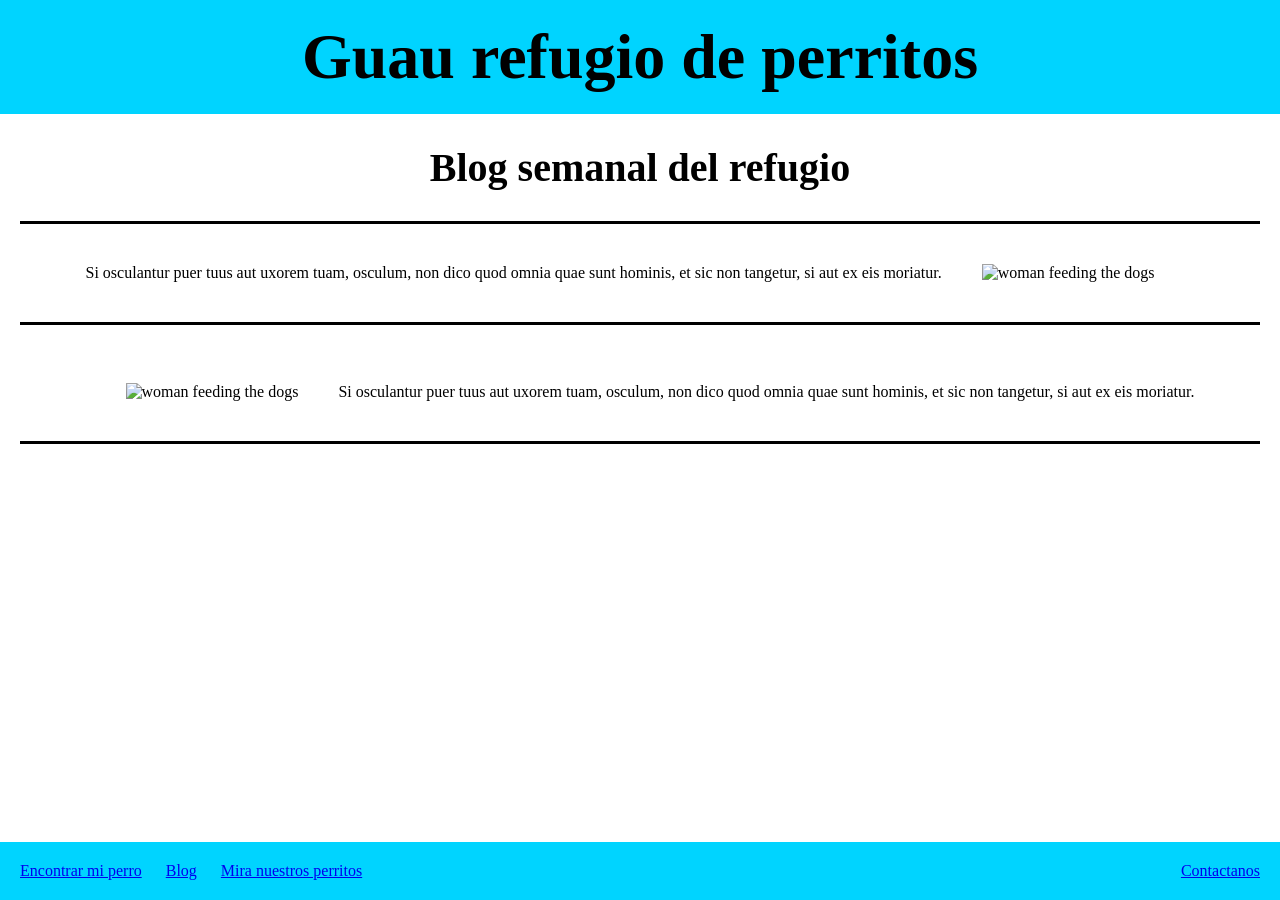
==== pages/blog.html @ 66293a4d "First commit" ====
<!DOCTYPE html>
<html lang="en">

<head>
    <meta charset="UTF-8">
    <meta name="viewport" content="width=device-width, initial-scale=1.0">
    <link rel="stylesheet" href="../css/style.css">
    <title>Guau refugio de perritos - Blog</title>
</head>

<body>
    <header>
        <a href="../index.html" class="no-underline">
            <h1>Guau refugio de perritos</h1>
        </a>
    </header>

    <section>
        <h2>Blog semanal del refugio</h2>
        <div id="div_line"></div>
    </section>

    <section class="blog">
        <div class="blog_entry">
            <p>Si osculantur puer tuus aut uxorem tuam, osculum, non dico quod omnia quae sunt hominis, et sic non tangetur, si aut ex eis moriatur.</p>
            <img src="https://images.pexels.com/photos/16465617/pexels-photo-16465617.jpeg" alt="woman feeding the dogs" class="blog_image">
        </div>
        <div id="div_line"></div>
        <br>
        <div class="blog_entry">
            <img src="https://images.pexels.com/photos/7469274/pexels-photo-7469274.jpeg" alt="woman feeding the dogs" class="blog_image">
            <p>Si osculantur puer tuus aut uxorem tuam, osculum, non dico quod omnia quae sunt hominis, et sic non tangetur, si aut ex eis moriatur.</p>
        </div>
        <div id="div_line"></div>
        <br>
    </section>

    <footer>
        <div>
            <a href="find_my_dog.html" class="footer_left">Encontrar mi perro</a>
            <a href="blog.html" class="footer_left">Blog</a>
            <a href="our_dogs.html" class="footer_left">Mira nuestros perritos</a>
        </div>
    
        <a href="contact_us.html", id="contact_us">Contactanos</a>
    </footer>
</body>

</html>
---- css/style.css ----
* {
    margin: 0;
    padding: 0;
    box-sizing: border-box;
}

*::before,
*::after { box-sizing: border-box; }

header {
    background-color: #00d4ff;
    text-align: center;
    font-size: xx-large;
    padding: 20px;
}

.no-underline {
    text-decoration: none;    
    color: black;
}

body {
    height: 100%;
}

h2 {
    padding: 30px;
    text-align: center;
    font-size: 40px;
}

#div_line {
    background-color: black;
    height: 3px;
    margin-inline: 20px;
}

#banner {
    max-width: 100%;
    height: auto;
}

.video_section {
    display: flex;
    flex-wrap: wrap;
    justify-content: space-between;
    align-items: center;
    width: 100%;
    padding: 20px;
    margin: 20px;
}

.video_description {
    padding: 20px;
}

.blog_entry {
    display: flex;
    align-items: center;
    width: 100%;
    justify-content: center;
}

.blog_image {
    margin: 40px;
    max-width: 40%;
}

.dogs_table {
    width: 100%;
    text-align: center;
    margin: 20px;
}

.dog_cell {
    border-color: black;
    border-style: groove;
}

.dog_image {
    max-width: 60%;
}

h3 {
    font-size: larger;
}

.find_my_dog_form {
    margin: auto;
    display: flex;
    padding: 20px;
    width: 100%;
    justify-content: center;;
}

.find_my_dog_form_cell {
    padding: 20px;
    
}

#submit_find_my_dog {
    display: flex;
    width: 100%;
    justify-content: center;
}

.contact_form {
    margin: 20px;
}

.contact_us_form_field {
    display: flex;
    width: 200px;
    justify-content: end;
}

.contact_us_form_submit { 
    display: flex;
    justify-content: end;
}

#submit_form {
    padding: 10px;
    background-color: #009ff3;
    color: white;
}

footer {
    position: fixed;
    bottom: 0;
    left: 0;
    right: 0;
    background-color: #00d4ff;
    display: flex;
    flex-wrap: wrap;
    padding: 20px;
    justify-content: space-between;
}

.footer_left {
    padding-inline-end: 20px;
}

#contact_us {
    justify-content: inline-end;
}
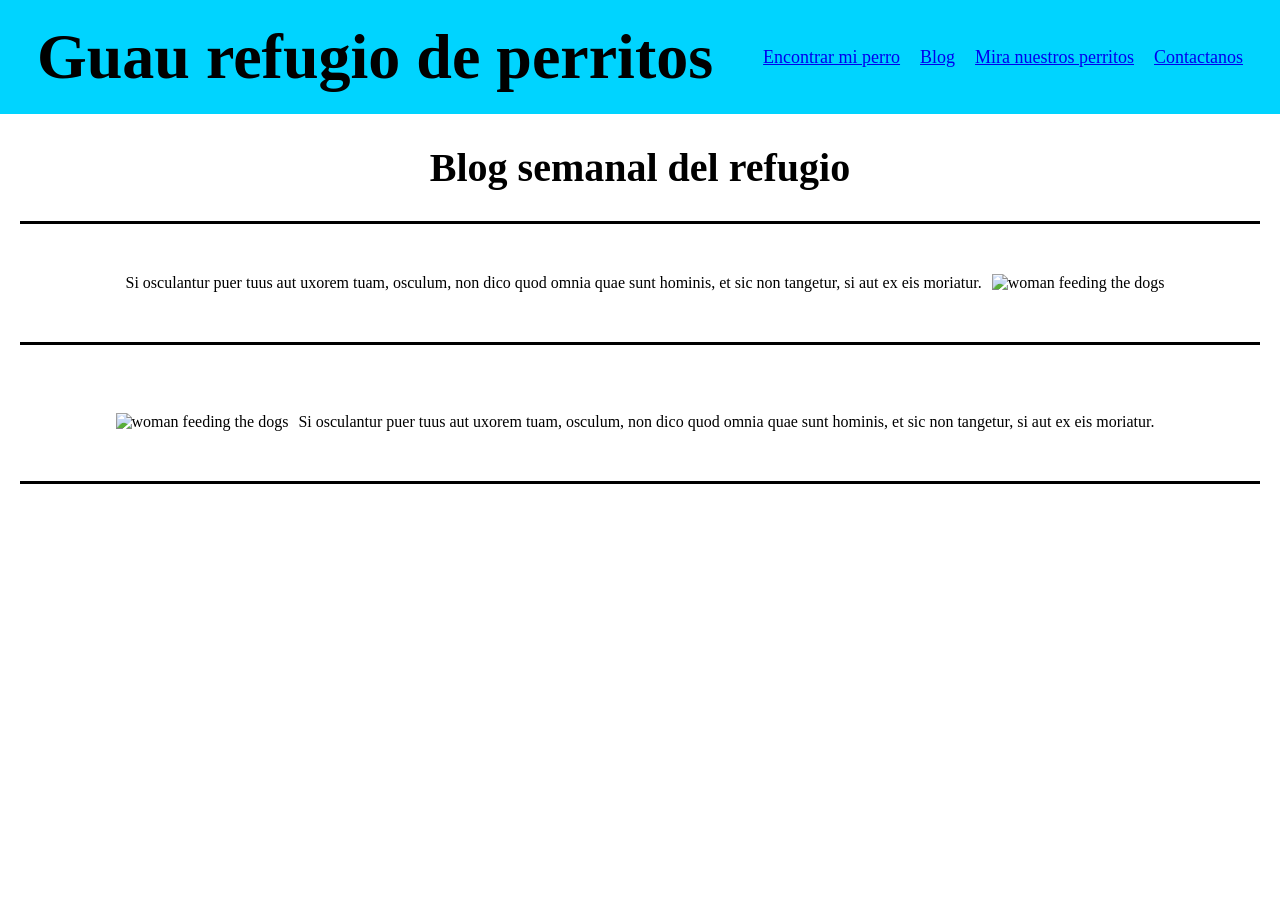
==== commit cd5fd05a: "Blog screen refactor" ====
--- a/pages/blog.html
+++ b/pages/blog.html
@@ -10,40 +10,42 @@
 
 <body>
     <header>
-        <a href="../index.html" class="no-underline">
-            <h1>Guau refugio de perritos</h1>
-        </a>
+        <div class="nav">
+            <a href="../index.html" class="no_underline nav_main">
+                <h1>Guau refugio de perritos</h1>
+            </a>
+
+            <div class="nav_menu">
+                <a href="find_my_dog.html" class="nav_item">Encontrar mi perro</a>
+                <a href="blog.html" class="nav_item">Blog</a>
+                <a href="our_dogs.html" class="nav_item">Mira nuestros perritos</a>
+                <a href="contact_us.html", class="nav_item">Contactanos</a>
+            </div>
+        </div>
     </header>
 
-    <section>
-        <h2>Blog semanal del refugio</h2>
-        <div id="div_line"></div>
-    </section>
+    <main>
+        <section>
+            <h2>Blog semanal del refugio</h2>
+            <div id="div_line"></div>
+        </section>
+    
+        <section class="blog">
+            <div class="blog_entry">
+                <p class="blog_entry_description">Si osculantur puer tuus aut uxorem tuam, osculum, non dico quod omnia quae sunt hominis, et sic non tangetur, si aut ex eis moriatur.</p>
+                <img src="https://images.pexels.com/photos/16465617/pexels-photo-16465617.jpeg" alt="woman feeding the dogs" class="blog_image">
+            </div>
+            <div id="div_line"></div>
+            <br>
+            <div class="blog_entry">
+                <img src="https://images.pexels.com/photos/7469274/pexels-photo-7469274.jpeg" alt="woman feeding the dogs" class="blog_image">
+                <p class="blog_entry_description">Si osculantur puer tuus aut uxorem tuam, osculum, non dico quod omnia quae sunt hominis, et sic non tangetur, si aut ex eis moriatur.</p>
+            </div>
+            <div id="div_line"></div>
+            <br>
+        </section>
+    </main>
 
-    <section class="blog">
-        <div class="blog_entry">
-            <p>Si osculantur puer tuus aut uxorem tuam, osculum, non dico quod omnia quae sunt hominis, et sic non tangetur, si aut ex eis moriatur.</p>
-            <img src="https://images.pexels.com/photos/16465617/pexels-photo-16465617.jpeg" alt="woman feeding the dogs" class="blog_image">
-        </div>
-        <div id="div_line"></div>
-        <br>
-        <div class="blog_entry">
-            <img src="https://images.pexels.com/photos/7469274/pexels-photo-7469274.jpeg" alt="woman feeding the dogs" class="blog_image">
-            <p>Si osculantur puer tuus aut uxorem tuam, osculum, non dico quod omnia quae sunt hominis, et sic non tangetur, si aut ex eis moriatur.</p>
-        </div>
-        <div id="div_line"></div>
-        <br>
-    </section>
-
-    <footer>
-        <div>
-            <a href="find_my_dog.html" class="footer_left">Encontrar mi perro</a>
-            <a href="blog.html" class="footer_left">Blog</a>
-            <a href="our_dogs.html" class="footer_left">Mira nuestros perritos</a>
-        </div>
-    
-        <a href="contact_us.html", id="contact_us">Contactanos</a>
-    </footer>
 </body>
 
 </html>
--- a/css/style.css
+++ b/css/style.css
@@ -7,18 +7,48 @@
 *::before,
 *::after { box-sizing: border-box; }
 
+/* Header and navigation config */
 header {
     background-color: #00d4ff;
     text-align: center;
-    font-size: xx-large;
     padding: 20px;
 }
 
-.no-underline {
+.no_underline {
     text-decoration: none;    
     color: black;
 }
 
+.nav {
+    display: flex;
+    flex-wrap: wrap;
+    align-items: center;
+    justify-content: center;
+}
+
+@media (min-width: 1024px){
+    .nav{
+        gap: 50px;
+    }
+}
+
+.nav_main {
+    font-size: xx-large;
+}
+
+.nav_menu {
+    display: flex;
+    flex-wrap: wrap;
+    justify-content: center;
+    gap: 20px;
+}
+
+.nav_item {
+    font-size: large;
+}
+
+
+/* BODY */
 body {
     height: 100%;
 }
@@ -43,15 +73,28 @@
 .video_section {
     display: flex;
     flex-wrap: wrap;
-    justify-content: space-between;
     align-items: center;
-    width: 100%;
     padding: 20px;
-    margin: 20px;
-}
-
-.video_description {
-    padding: 20px;
+}
+
+.video_content {
+    width: 100%;
+    height: auto;
+}
+
+@media (min-width: 768px){
+    .video_section {
+        display: flex;
+        flex-wrap: nowrap;
+        align-items: center;
+        gap: 20px;
+        padding: 20px;
+    }
+
+    .video_content {
+        width: 50%;
+        height: auto;
+    }
 }
 
 .blog_entry {
@@ -59,10 +102,14 @@
     align-items: center;
     width: 100%;
     justify-content: center;
+    padding: 40px;
+}
+
+.blog_entry_description {
+    padding: 10px;
 }
 
 .blog_image {
-    margin: 40px;
     max-width: 40%;
 }
 
@@ -85,23 +132,94 @@
     font-size: larger;
 }
 
+/* Find my dog form */ 
 .find_my_dog_form {
-    margin: auto;
-    display: flex;
+    display: grid;
+    grid-template-columns: 1;
+    grid-template-rows: auto;
+
+    grid-template-areas: 
+    "dog_size"
+    "dog_age"
+    "dog_gender"
+    "dog_color"
+    "dog_hair"
+    "closest_shelter"
+    "submit_find_my_dog";
+        
+    justify-items: start;
+    justify-content: center;
+    align-items: top;
+
+    gap: 20px;
     padding: 20px;
     width: 100%;
-    justify-content: center;;
-}
-
-.find_my_dog_form_cell {
-    padding: 20px;
-    
-}
-
-#submit_find_my_dog {
-    display: flex;
-    width: 100%;
-    justify-content: center;
+}
+
+.find_my_dog_form_size {
+    grid-area: dog_size;
+    display: flex;
+    flex-direction: column;
+}
+
+.find_my_dog_form_age {
+    grid-area: dog_age;
+    display: flex;
+    flex-direction: column;
+}
+
+.find_my_dog_form_gender {
+    grid-area: dog_gender;
+    display: flex;
+    flex-direction: column;
+}
+
+.find_my_dog_form_color {
+    grid-area: dog_color;
+    display: flex;
+    flex-direction: column;
+}
+
+.find_my_dog_form_hair {
+    grid-area: dog_hair;
+    display: flex;
+    flex-direction: column;
+}
+
+.find_my_dog_form_shelter {
+    grid-area: closest_shelter;
+    display: flex;
+    flex-direction: column;
+}
+
+.submit_find_my_dog {
+    grid-area: submit_find_my_dog;
+    display: flex;
+    width: 100%;
+    justify-content: center;
+}
+
+@media (min-width: 768px) {
+    .find_my_dog_form {
+        grid-template-columns: 2;
+        grid-template-rows: 4;
+        grid-template-areas: 
+        "dog_size dog_age"
+        "dog_gender dog_color"
+        "dog_hair closest_shelter"
+        "submit_find_my_dog submit_find_my_dog";
+    }
+}
+
+@media (min-width: 1024px) {
+    .find_my_dog_form {
+        grid-template-columns: 3;
+        grid-template-rows: 3;
+        grid-template-areas: 
+        "dog_size dog_age dog_gender"
+        "dog_color dog_hair closest_shelter"
+        ". submit_find_my_dog .";
+    }
 }
 
 .contact_form {
@@ -124,23 +242,3 @@
     background-color: #009ff3;
     color: white;
 }
-
-footer {
-    position: fixed;
-    bottom: 0;
-    left: 0;
-    right: 0;
-    background-color: #00d4ff;
-    display: flex;
-    flex-wrap: wrap;
-    padding: 20px;
-    justify-content: space-between;
-}
-
-.footer_left {
-    padding-inline-end: 20px;
-}
-
-#contact_us {
-    justify-content: inline-end;
-}
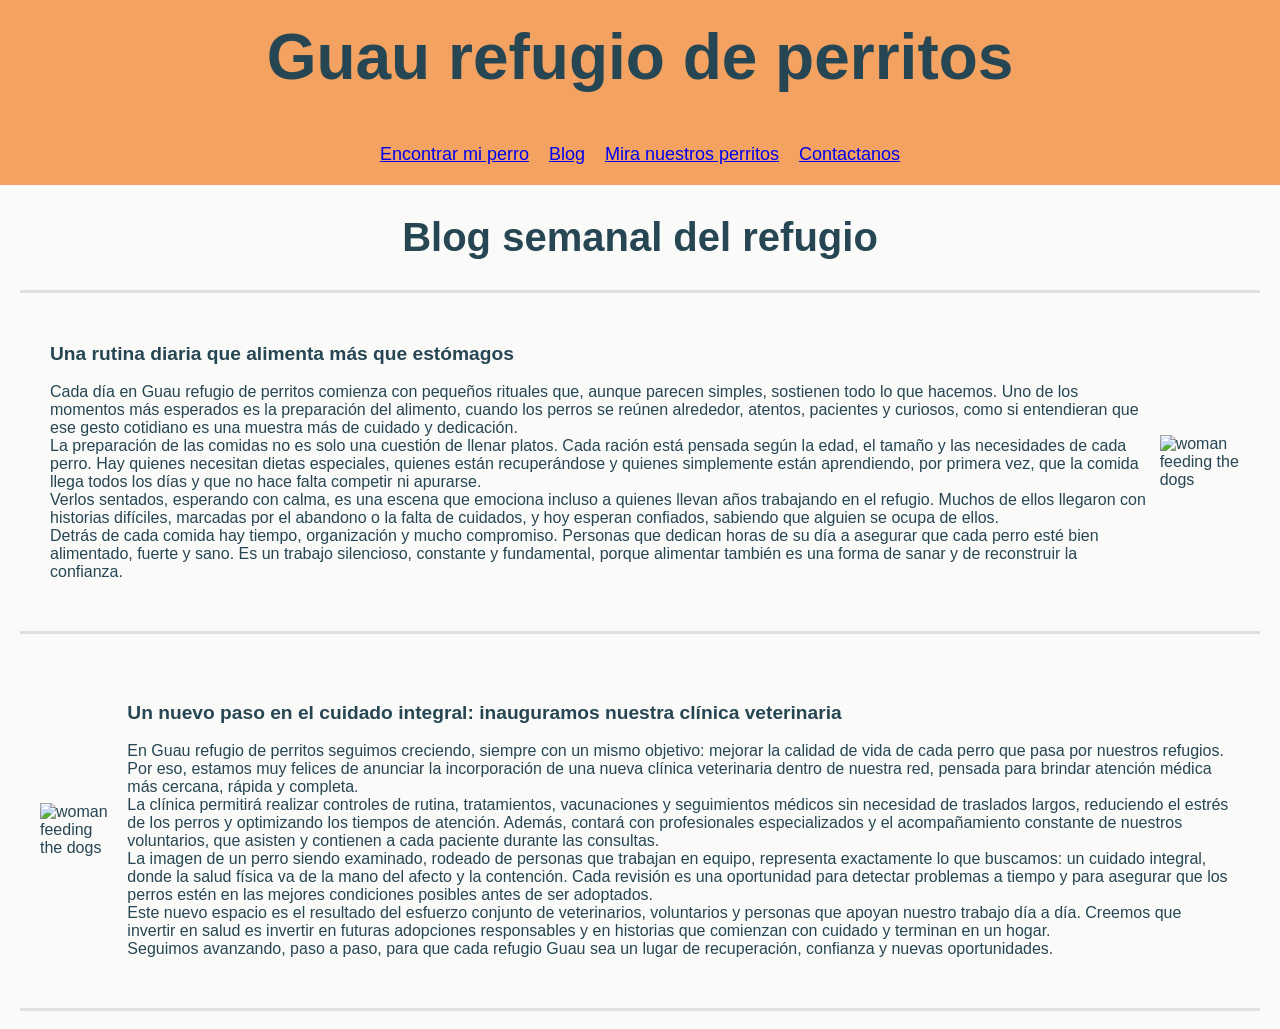
==== commit 52a5bc51: "Replaced style.css for SCSS, with main.scss and partials." ====
--- a/pages/blog.html
+++ b/pages/blog.html
@@ -32,14 +32,46 @@
     
         <section class="blog">
             <div class="blog_entry">
-                <p class="blog_entry_description">Si osculantur puer tuus aut uxorem tuam, osculum, non dico quod omnia quae sunt hominis, et sic non tangetur, si aut ex eis moriatur.</p>
+                <div class="blog_entry_description">
+                    <h3>Una rutina diaria que alimenta más que estómagos</h3>
+                    <br>
+                    <p>
+                        Cada día en Guau refugio de perritos comienza con pequeños rituales que, aunque parecen simples, sostienen todo lo que hacemos. Uno de los momentos más esperados es la preparación del alimento, cuando los perros se reúnen alrededor, atentos, pacientes y curiosos, como si entendieran que ese gesto cotidiano es una muestra más de cuidado y dedicación.
+                    </p>
+                    <p>
+                        La preparación de las comidas no es solo una cuestión de llenar platos. Cada ración está pensada según la edad, el tamaño y las necesidades de cada perro. Hay quienes necesitan dietas especiales, quienes están recuperándose y quienes simplemente están aprendiendo, por primera vez, que la comida llega todos los días y que no hace falta competir ni apurarse.
+                    </p>
+                    <p>
+                        Verlos sentados, esperando con calma, es una escena que emociona incluso a quienes llevan años trabajando en el refugio. Muchos de ellos llegaron con historias difíciles, marcadas por el abandono o la falta de cuidados, y hoy esperan confiados, sabiendo que alguien se ocupa de ellos.
+                    </p>
+                    <p>
+                        Detrás de cada comida hay tiempo, organización y mucho compromiso. Personas que dedican horas de su día a asegurar que cada perro esté bien alimentado, fuerte y sano. Es un trabajo silencioso, constante y fundamental, porque alimentar también es una forma de sanar y de reconstruir la confianza.
+                    </p>
+                </div>
                 <img src="https://images.pexels.com/photos/16465617/pexels-photo-16465617.jpeg" alt="woman feeding the dogs" class="blog_image">
             </div>
             <div id="div_line"></div>
             <br>
             <div class="blog_entry">
                 <img src="https://images.pexels.com/photos/7469274/pexels-photo-7469274.jpeg" alt="woman feeding the dogs" class="blog_image">
-                <p class="blog_entry_description">Si osculantur puer tuus aut uxorem tuam, osculum, non dico quod omnia quae sunt hominis, et sic non tangetur, si aut ex eis moriatur.</p>
+                <div class="blog_entry_description">
+                    <h3>Un nuevo paso en el cuidado integral: inauguramos nuestra clínica veterinaria</h3>
+                    <br>
+                    <p>
+                        En Guau refugio de perritos seguimos creciendo, siempre con un mismo objetivo: mejorar la calidad de vida de cada perro que pasa por nuestros refugios. Por eso, estamos muy felices de anunciar la incorporación de una nueva clínica veterinaria dentro de nuestra red, pensada para brindar atención médica más cercana, rápida y completa.
+                    <p>
+                        La clínica permitirá realizar controles de rutina, tratamientos, vacunaciones y seguimientos médicos sin necesidad de traslados largos, reduciendo el estrés de los perros y optimizando los tiempos de atención. Además, contará con profesionales especializados y el acompañamiento constante de nuestros voluntarios, que asisten y contienen a cada paciente durante las consultas.
+                    </p>
+                    <p>
+                        La imagen de un perro siendo examinado, rodeado de personas que trabajan en equipo, representa exactamente lo que buscamos: un cuidado integral, donde la salud física va de la mano del afecto y la contención. Cada revisión es una oportunidad para detectar problemas a tiempo y para asegurar que los perros estén en las mejores condiciones posibles antes de ser adoptados.
+                    </p>
+                    <p>
+                        Este nuevo espacio es el resultado del esfuerzo conjunto de veterinarios, voluntarios y personas que apoyan nuestro trabajo día a día. Creemos que invertir en salud es invertir en futuras adopciones responsables y en historias que comienzan con cuidado y terminan en un hogar.
+                    </p>
+                    <p>
+                        Seguimos avanzando, paso a paso, para que cada refugio Guau sea un lugar de recuperación, confianza y nuevas oportunidades.
+                    </p>
+                </div>
             </div>
             <div id="div_line"></div>
             <br>
--- a/css/style.css
+++ b/css/style.css
@@ -1,244 +1,290 @@
-* {
-    margin: 0;
-    padding: 0;
-    box-sizing: border-box;
-}
-
+*,
 *::before,
-*::after { box-sizing: border-box; }
-
-/* Header and navigation config */
+*::after {
+  margin: 0;
+  padding: 0;
+  box-sizing: border-box;
+}
+
+body {
+  height: 100%;
+  font-family: "Inter", sans-serif;
+  background-color: #FAFAF9;
+  color: #264653;
+}
+
+h2 {
+  padding: 30px;
+  text-align: center;
+  font-size: 40px;
+  font-family: "Poppins", sans-serif;
+}
+
+h3 {
+  font-size: larger;
+  font-family: "Poppins", sans-serif;
+}
+
+a.no_underline {
+  text-decoration: none;
+  color: #264653;
+}
+
+.submit_form {
+  padding: 10px 20px;
+  background-color: #E76F51;
+  color: white;
+  border: none;
+  border-radius: 8px;
+  cursor: pointer;
+}
+.submit_form:hover {
+  opacity: 0.9;
+}
+
 header {
-    background-color: #00d4ff;
-    text-align: center;
-    padding: 20px;
-}
-
-.no_underline {
-    text-decoration: none;    
-    color: black;
+  background-color: #F4A261;
+  text-align: center;
+  padding: 20px;
 }
 
 .nav {
-    display: flex;
-    flex-wrap: wrap;
-    align-items: center;
-    justify-content: center;
-}
-
-@media (min-width: 1024px){
-    .nav{
-        gap: 50px;
-    }
-}
-
+  display: flex;
+  flex-wrap: wrap;
+  align-items: center;
+  justify-content: center;
+}
+@media (min-width: 1024px) {
+  .nav {
+    gap: 50px;
+  }
+}
 .nav_main {
-    font-size: xx-large;
-}
-
+  font-size: xx-large;
+  font-family: "Poppins", sans-serif;
+}
 .nav_menu {
-    display: flex;
-    flex-wrap: wrap;
-    justify-content: center;
+  display: flex;
+  flex-wrap: wrap;
+  justify-content: center;
+  gap: 20px;
+}
+.nav_item {
+  font-size: large;
+}
+
+#div_line {
+  background-color: #E0E0E0;
+  height: 3px;
+  margin-inline: 20px;
+}
+
+#banner {
+  max-width: 100%;
+  height: auto;
+}
+
+.video_section {
+  display: flex;
+  flex-wrap: wrap;
+  align-items: center;
+  padding: 20px;
+}
+.video_section .video_content {
+  width: 100%;
+}
+@media (min-width: 768px) {
+  .video_section {
+    flex-wrap: nowrap;
     gap: 20px;
-}
-
-.nav_item {
-    font-size: large;
-}
-
-
-/* BODY */
-body {
-    height: 100%;
-}
-
-h2 {
-    padding: 30px;
-    text-align: center;
-    font-size: 40px;
-}
-
-#div_line {
-    background-color: black;
-    height: 3px;
-    margin-inline: 20px;
-}
-
-#banner {
-    max-width: 100%;
-    height: auto;
-}
-
-.video_section {
-    display: flex;
-    flex-wrap: wrap;
-    align-items: center;
-    padding: 20px;
-}
-
-.video_content {
-    width: 100%;
-    height: auto;
-}
-
-@media (min-width: 768px){
-    .video_section {
-        display: flex;
-        flex-wrap: nowrap;
-        align-items: center;
-        gap: 20px;
-        padding: 20px;
-    }
-
-    .video_content {
-        width: 50%;
-        height: auto;
-    }
+  }
+  .video_section .video_content {
+    width: 50%;
+  }
 }
 
 .blog_entry {
-    display: flex;
-    align-items: center;
-    width: 100%;
-    justify-content: center;
-    padding: 40px;
-}
-
+  display: flex;
+  align-items: center;
+  justify-content: center;
+  padding: 40px;
+}
 .blog_entry_description {
-    padding: 10px;
-}
-
-.blog_image {
-    max-width: 40%;
-}
-
-.dogs_table {
-    width: 100%;
-    text-align: center;
-    margin: 20px;
+  padding: 10px;
+}
+.blog_entry .blog_image {
+  max-width: 40%;
+}
+
+.dogs_grid {
+  text-align: center;
+  padding: 20px;
+  display: flex;
+  flex-direction: column;
+  gap: 10px;
+  align-items: center;
+}
+@media (min-width: 768px) {
+  .dogs_grid {
+    display: grid;
+    grid-template-columns: repeat(2, 50%);
+    grid-template-areas: "dog1 dog2" "dog3 dog4" "dog5 dog4" "dog5 dog6";
+  }
 }
 
 .dog_cell {
-    border-color: black;
-    border-style: groove;
+  border: 1px solid #E0E0E0;
+  border-radius: 10px;
+  padding: 20px;
+  background-color: #FFFFFF;
 }
 
 .dog_image {
-    max-width: 60%;
-}
-
-h3 {
-    font-size: larger;
-}
-
-/* Find my dog form */ 
+  max-width: 100%;
+  height: auto;
+}
+
+.dog1 {
+  grid-area: dog1;
+}
+
+.dog2 {
+  grid-area: dog2;
+}
+
+.dog3 {
+  grid-area: dog3;
+}
+
+.dog4 {
+  grid-area: dog4;
+}
+
+.dog5 {
+  grid-area: dog5;
+}
+
+.dog6 {
+  grid-area: dog6;
+}
+
 .find_my_dog_form {
-    display: grid;
-    grid-template-columns: 1;
-    grid-template-rows: auto;
-
-    grid-template-areas: 
-    "dog_size"
-    "dog_age"
-    "dog_gender"
-    "dog_color"
-    "dog_hair"
-    "closest_shelter"
-    "submit_find_my_dog";
-        
-    justify-items: start;
-    justify-content: center;
-    align-items: top;
-
-    gap: 20px;
-    padding: 20px;
-    width: 100%;
+  display: grid;
+  gap: 40px;
+  padding: 20px;
+  width: 100%;
+  justify-content: center;
+  grid-template-columns: 1;
+  grid-template-rows: auto;
+  grid-template-areas: "dog_size" "dog_age" "dog_gender" "dog_color" "dog_hair" "closest_shelter" "submit_find_my_dog";
+}
+@media (min-width: 768px) {
+  .find_my_dog_form {
+    grid-template-columns: 2;
+    grid-template-rows: 4;
+    grid-template-areas: "dog_size dog_age" "dog_gender dog_color" "dog_hair closest_shelter" "submit_find_my_dog submit_find_my_dog";
+  }
+}
+@media (min-width: 1024px) {
+  .find_my_dog_form {
+    grid-template-columns: 3;
+    grid-template-rows: 3;
+    grid-template-areas: "dog_size dog_age dog_gender" "dog_color dog_hair closest_shelter" ". submit_find_my_dog .";
+  }
+}
+.find_my_dog_form {
+  justify-items: start;
+  justify-content: center;
+  align-items: top;
+}
+.find_my_dog_form label {
+  font-weight: 500;
 }
 
 .find_my_dog_form_size {
-    grid-area: dog_size;
-    display: flex;
-    flex-direction: column;
+  grid-area: dog_size;
+  display: flex;
+  flex-direction: column;
 }
 
 .find_my_dog_form_age {
-    grid-area: dog_age;
-    display: flex;
-    flex-direction: column;
+  grid-area: dog_age;
+  display: flex;
+  flex-direction: column;
 }
 
 .find_my_dog_form_gender {
-    grid-area: dog_gender;
-    display: flex;
-    flex-direction: column;
+  grid-area: dog_gender;
+  display: flex;
+  flex-direction: column;
 }
 
 .find_my_dog_form_color {
-    grid-area: dog_color;
-    display: flex;
-    flex-direction: column;
+  grid-area: dog_color;
+  display: flex;
+  flex-direction: column;
 }
 
 .find_my_dog_form_hair {
-    grid-area: dog_hair;
-    display: flex;
-    flex-direction: column;
+  grid-area: dog_hair;
+  display: flex;
+  flex-direction: column;
 }
 
 .find_my_dog_form_shelter {
-    grid-area: closest_shelter;
-    display: flex;
-    flex-direction: column;
+  grid-area: closest_shelter;
+  display: flex;
+  flex-direction: column;
 }
 
 .submit_find_my_dog {
-    grid-area: submit_find_my_dog;
-    display: flex;
-    width: 100%;
-    justify-content: center;
-}
-
-@media (min-width: 768px) {
-    .find_my_dog_form {
-        grid-template-columns: 2;
-        grid-template-rows: 4;
-        grid-template-areas: 
-        "dog_size dog_age"
-        "dog_gender dog_color"
-        "dog_hair closest_shelter"
-        "submit_find_my_dog submit_find_my_dog";
-    }
-}
-
-@media (min-width: 1024px) {
-    .find_my_dog_form {
-        grid-template-columns: 3;
-        grid-template-rows: 3;
-        grid-template-areas: 
-        "dog_size dog_age dog_gender"
-        "dog_color dog_hair closest_shelter"
-        ". submit_find_my_dog .";
-    }
+  grid-area: submit_find_my_dog;
+  display: flex;
+  width: 100%;
+  justify-content: center;
 }
 
 .contact_form {
-    margin: 20px;
-}
-
-.contact_us_form_field {
-    display: flex;
-    width: 200px;
-    justify-content: end;
-}
-
-.contact_us_form_submit { 
-    display: flex;
-    justify-content: end;
-}
-
-#submit_form {
-    padding: 10px;
-    background-color: #009ff3;
-    color: white;
-}
+  margin: 20px;
+  display: grid;
+  grid-template-columns: 2;
+  grid-template-areas: "contact_us_email_label contact_us_email_field" "contact_us_tell_us_label contact_us_tell_us_field" "contact_us_submit_btn contact_us_submit_btn";
+  row-gap: 50px;
+  column-gap: 10px;
+  align-items: top;
+}
+@media (min-width: 768px) {
+  .contact_form {
+    grid-template-columns: repeat(4, 25%);
+    grid-template-areas: "contact_us_email_label contact_us_email_field . ." "contact_us_tell_us_label contact_us_tell_us_field . ." "contact_us_submit_btn contact_us_submit_btn . .";
+  }
+}
+
+.contact_us_email_label {
+  grid-area: contact_us_email_label;
+}
+
+.contact_us_email_field {
+  grid-area: contact_us_email_field;
+  min-height: 2rem;
+  padding-inline: 1rem;
+  max-lines: 1;
+}
+
+.contact_us_tell_us_label {
+  grid-area: contact_us_tell_us_label;
+}
+
+.contact_us_tell_us_field {
+  grid-area: contact_us_tell_us_field;
+  min-height: 10rem;
+  padding: 1rem;
+}
+
+.contact_us_submit_btn {
+  grid-area: contact_us_submit_btn;
+  width: 100px;
+  justify-self: end;
+}
+
+/*# sourceMappingURL=style.css.map */
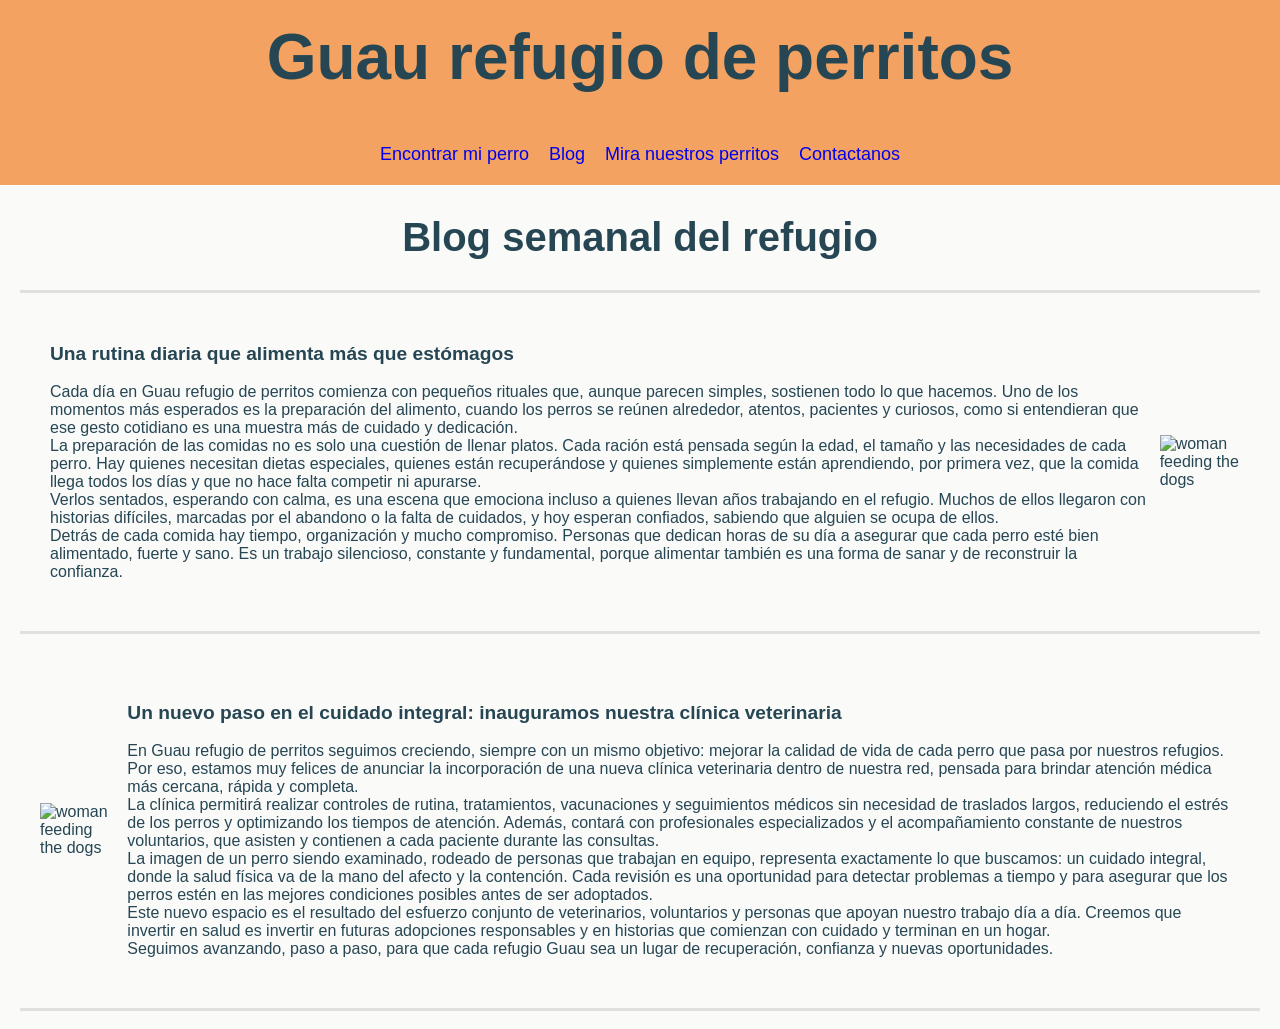
==== commit 377373fe: "Fixed submition comments" ====
--- a/pages/blog.html
+++ b/pages/blog.html
@@ -6,6 +6,7 @@
     <meta name="viewport" content="width=device-width, initial-scale=1.0">
     <link rel="stylesheet" href="../css/style.css">
     <title>Guau refugio de perritos - Blog</title>
+    <meta name="description" content="Descubrí las historias, novedades y noticias de Guau refugio de perritos y el trabajo diario de nuestros refugios en distintas ciudades.">
 </head>
 
 <body>
--- a/css/style.css
+++ b/css/style.css
@@ -40,6 +40,7 @@
 }
 .submit_form:hover {
   opacity: 0.9;
+  transform: scale(1.1);
 }
 
 header {
@@ -50,9 +51,11 @@
 
 .nav {
   display: flex;
+  flex-direction: row;
   flex-wrap: wrap;
-  align-items: center;
-  justify-content: center;
+  justify-content: center;
+  align-items: center;
+  gap: 20px;
 }
 @media (min-width: 1024px) {
   .nav {
@@ -71,6 +74,11 @@
 }
 .nav_item {
   font-size: large;
+  text-decoration: none;
+}
+.nav_item:hover {
+  color: #2A9D8F;
+  text-decoration: underline;
 }
 
 #div_line {
@@ -86,7 +94,9 @@
 
 .video_section {
   display: flex;
+  flex-direction: row;
   flex-wrap: wrap;
+  justify-content: flex-start;
   align-items: center;
   padding: 20px;
 }
@@ -105,24 +115,45 @@
 
 .blog_entry {
   display: flex;
-  align-items: center;
-  justify-content: center;
+  flex-direction: column;
+  flex-wrap: nowrap;
+  justify-content: center;
+  align-items: center;
+}
+@media (min-width: 768px) {
+  .blog_entry {
+    display: flex;
+    flex-direction: row;
+    flex-wrap: nowrap;
+    justify-content: center;
+    align-items: center;
+  }
+}
+.blog_entry {
   padding: 40px;
 }
 .blog_entry_description {
   padding: 10px;
 }
-.blog_entry .blog_image {
-  max-width: 40%;
+
+.blog_image {
+  max-width: 100%;
+}
+@media (min-width: 768px) {
+  .blog_image {
+    max-width: 40%;
+  }
 }
 
 .dogs_grid {
+  display: flex;
+  flex-direction: column;
+  flex-wrap: nowrap;
+  justify-content: flex-start;
+  align-items: center;
+  gap: 10px;
   text-align: center;
   padding: 20px;
-  display: flex;
-  flex-direction: column;
-  gap: 10px;
-  align-items: center;
 }
 @media (min-width: 768px) {
   .dogs_grid {
@@ -201,40 +232,40 @@
   font-weight: 500;
 }
 
+.find_my_dog_form_shelter, .find_my_dog_form_hair, .find_my_dog_form_color, .find_my_dog_form_gender, .find_my_dog_form_age, .find_my_dog_form_size {
+  display: flex;
+  flex-direction: column;
+  flex-wrap: nowrap;
+  justify-content: flex-start;
+  align-items: stretch;
+  border: 1px solid #E0E0E0;
+  border-radius: 10px;
+  padding: 20px;
+  background-color: #FFFFFF;
+}
+
 .find_my_dog_form_size {
   grid-area: dog_size;
-  display: flex;
-  flex-direction: column;
 }
 
 .find_my_dog_form_age {
   grid-area: dog_age;
-  display: flex;
-  flex-direction: column;
 }
 
 .find_my_dog_form_gender {
   grid-area: dog_gender;
-  display: flex;
-  flex-direction: column;
 }
 
 .find_my_dog_form_color {
   grid-area: dog_color;
-  display: flex;
-  flex-direction: column;
 }
 
 .find_my_dog_form_hair {
   grid-area: dog_hair;
-  display: flex;
-  flex-direction: column;
 }
 
 .find_my_dog_form_shelter {
   grid-area: closest_shelter;
-  display: flex;
-  flex-direction: column;
 }
 
 .submit_find_my_dog {
@@ -244,7 +275,7 @@
   justify-content: center;
 }
 
-.contact_form {
+.contact_us_form {
   margin: 20px;
   display: grid;
   grid-template-columns: 2;
@@ -254,37 +285,97 @@
   align-items: top;
 }
 @media (min-width: 768px) {
-  .contact_form {
+  .contact_us_form {
     grid-template-columns: repeat(4, 25%);
-    grid-template-areas: "contact_us_email_label contact_us_email_field . ." "contact_us_tell_us_label contact_us_tell_us_field . ." "contact_us_submit_btn contact_us_submit_btn . .";
-  }
-}
-
+    grid-template-areas: "contact_us_name_label contact_us_name_field . ." "contact_us_email_label contact_us_email_field . ." "contact_us_tell_us_label contact_us_tell_us_field . ." "contact_us_submit_btn contact_us_submit_btn . .";
+  }
+}
+.contact_us_name_label {
+  grid-area: contact_us_name_label;
+}
+.contact_us_name_field {
+  grid-area: contact_us_name_field;
+  min-height: 2rem;
+  padding-inline: 1rem;
+  max-lines: 1;
+}
+.contact_us_name_field:focus {
+  transform: scale(1.05);
+}
 .contact_us_email_label {
   grid-area: contact_us_email_label;
 }
-
 .contact_us_email_field {
   grid-area: contact_us_email_field;
   min-height: 2rem;
   padding-inline: 1rem;
   max-lines: 1;
 }
-
+.contact_us_email_field:focus {
+  transform: scale(1.05);
+}
 .contact_us_tell_us_label {
   grid-area: contact_us_tell_us_label;
 }
-
 .contact_us_tell_us_field {
   grid-area: contact_us_tell_us_field;
   min-height: 10rem;
   padding: 1rem;
 }
-
+.contact_us_tell_us_field:focus {
+  transform: scale(1.05);
+}
 .contact_us_submit_btn {
   grid-area: contact_us_submit_btn;
   width: 100px;
   justify-self: end;
 }
 
+.shelterVisits {
+  padding: 40px 20px;
+  text-align: center;
+}
+
+.shelterGrid {
+  display: flex;
+  flex-direction: column;
+  flex-wrap: nowrap;
+  justify-content: center;
+  align-items: stretch;
+  gap: 20px;
+}
+@media (min-width: 768px) {
+  .shelterGrid {
+    display: grid;
+    grid-template-columns: repeat(2, 1fr);
+  }
+}
+@media (min-width: 1024px) {
+  .shelterGrid {
+    grid-template-columns: repeat(3, 1fr);
+  }
+}
+
+.shelterCard {
+  border: 1px solid #E0E0E0;
+  border-radius: 10px;
+  padding: 20px;
+  background-color: #FFFFFF;
+  display: flex;
+  flex-direction: column;
+  flex-wrap: nowrap;
+  justify-content: center;
+  align-items: center;
+  gap: 10px;
+}
+.shelterCard h3 {
+  margin-bottom: 5px;
+}
+.shelterCard p {
+  line-height: 1.5;
+}
+.shelterCard:hover {
+  transform: scale(1.2);
+}
+
 /*# sourceMappingURL=style.css.map */
